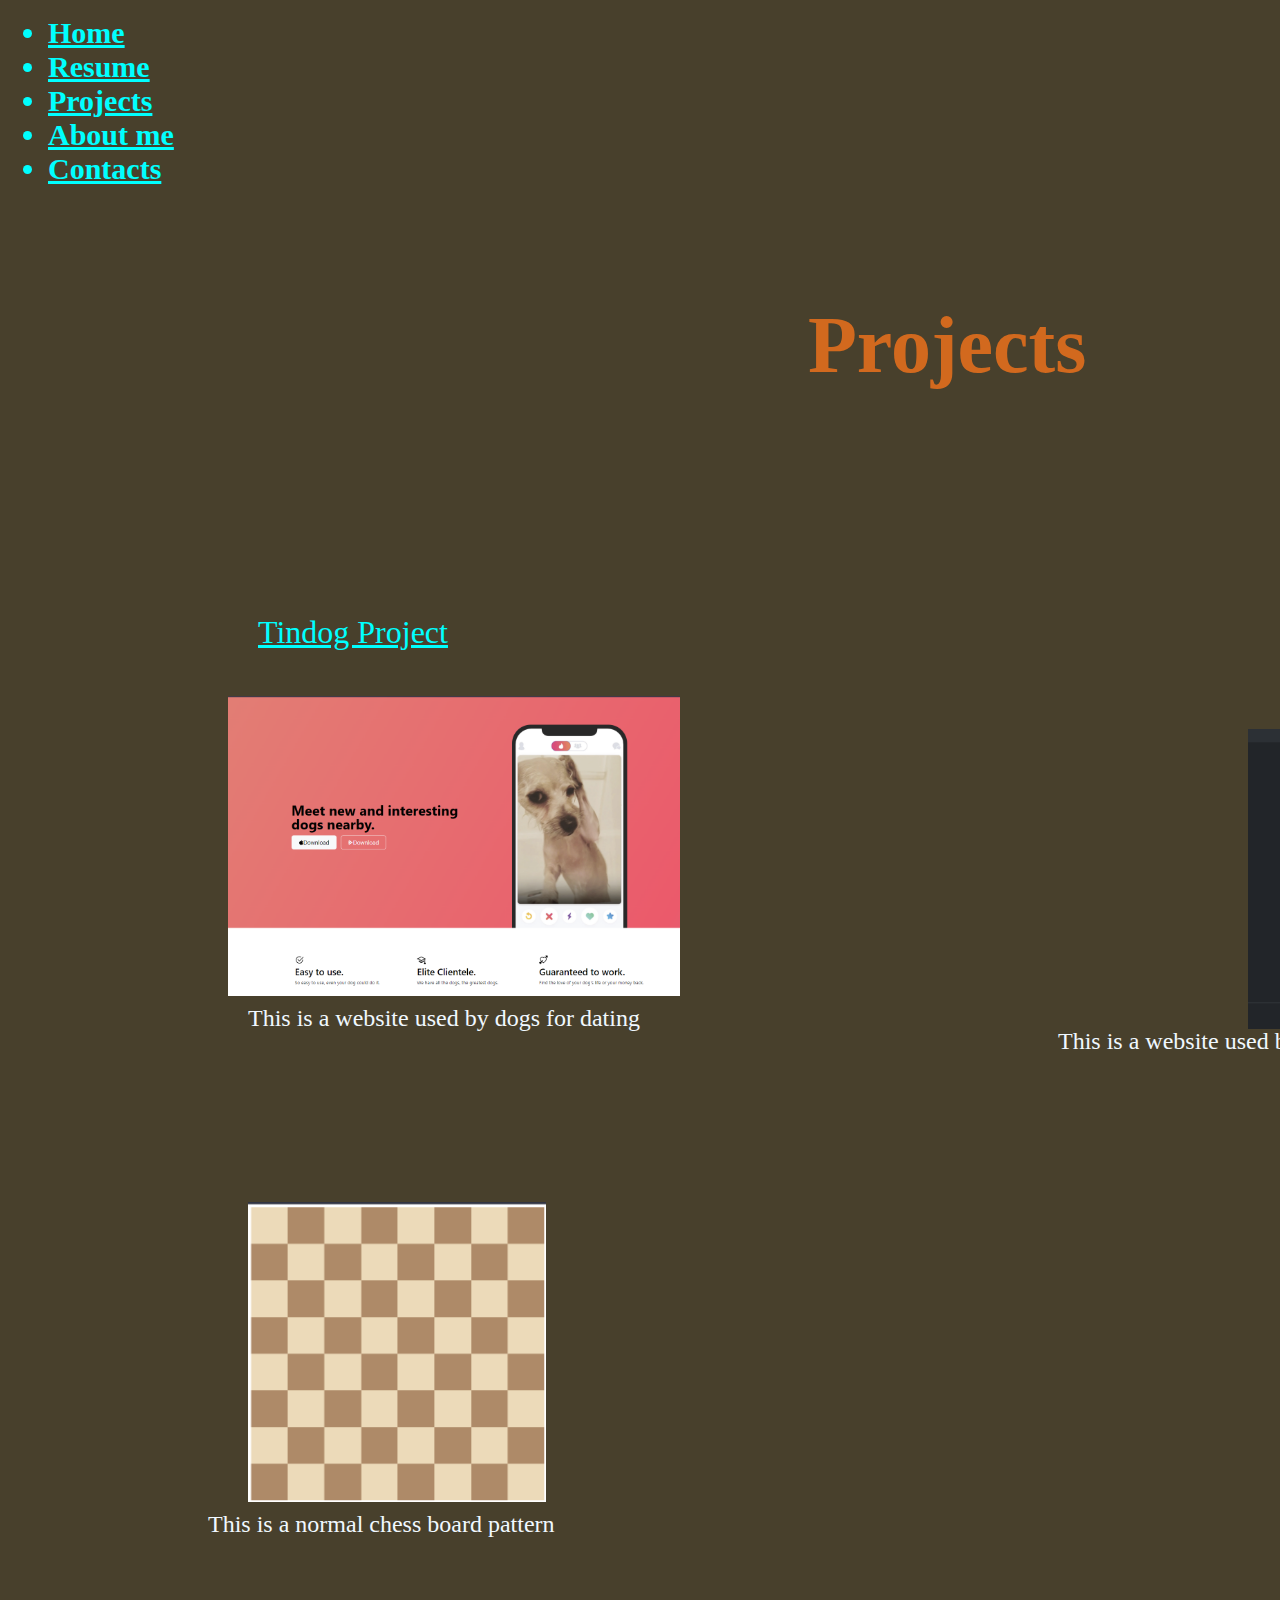
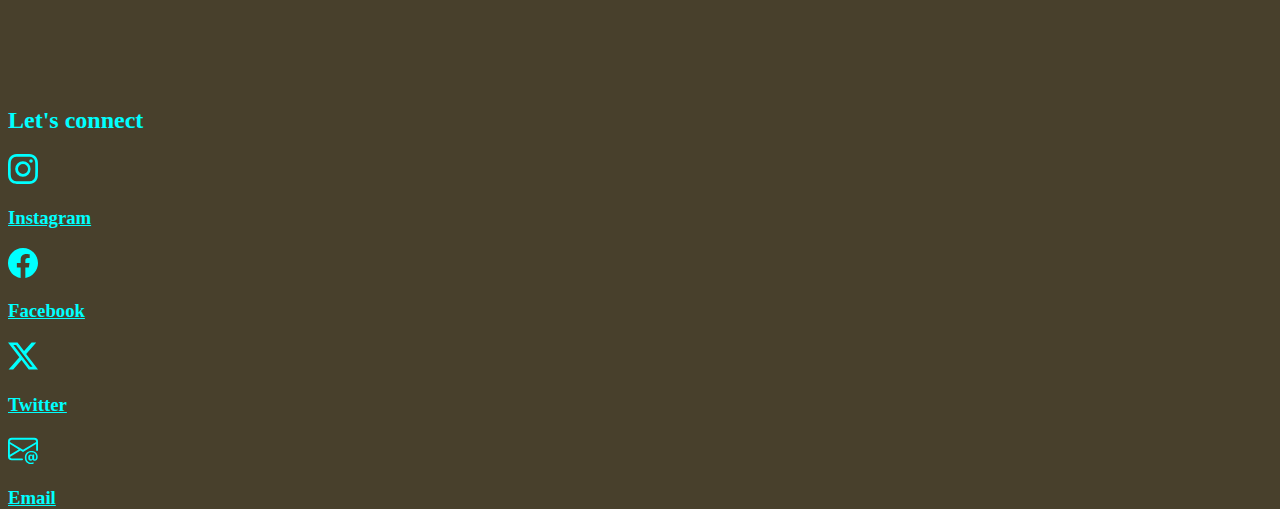
==== projects.html @ a1ab65e1 "Add files via upload" ====
<!DOCTYPE html>
<html  lang="en">
<head>
    <meta charset="UTF-8">
    <meta name="viewport" content="width=device-width, initial-scale=1.0">
    <title> website</title>
</head>

<link rel="stylesheet" href="./style.css">
<link href="https://cdn.jsdelivr.net/npm/bootstrap@5.3.2/dist/css/bootstrap.min.css" rel="stylesheet" integrity="sha384-T3c6CoIi6uLrA9TneNEoa7RxnatzjcDSCmG1MXxSR1GAsXEV/Dwwykc2MPK8M2HN" crossorigin="anonymous">

<body style="background-color:rgb(72, 64, 44) ";>
<section>     
  <header class="d-flex justify-content-center py-3">
    <ul class="nav nav-pills">
      <li class="nav-item"><a href="./index.html" class="nav-link">Home</a></li>
      <li class="nav-item"><a href="./resume.html" class="nav-link">Resume</a></li>
      <li class="nav-item"><a href="./projects.html" class="nav-link">Projects</a></li>
      <li class="nav-item"><a href="./aboutme.html" class="nav-link">About me</a></li>
      <li class="nav-item"><a href="./contact.html" class="nav-link">Contacts</a></li>
    </ul>
  </header>
</section>

<h1 class="projects">Projects</h1>
<div class="col-md-7">
    <a  id="head"  class="featurette-heading fw-normal lh-1" href="https://rohanhazra.github.io/TINDOG/"> Tindog Project<span class="text-body-secondary"> </span></a>
    <p class="lead4">This is a website used by dogs for dating</p> 
    <img class="img3" height="300px" src="./img/tindog.png">
    
    <a id="move"  class="featurette-heading fw-normal lh-1" href="https://rohanhazra.github.io/MOVE-IN/"> Move in<span class="text-body-secondary"> </span></a>
    <p class="lead2">This is a website used by people for shifting or for transportation of materials</p>
    <img class="img4" height="300px" src="./img/move in.png">

    <a id="chess"  class="featurette-heading fw-normal lh-1" href="https://rohanhazra.github.io/chess_board/">Chess board<span class="text-body-secondary"> </span></a>
    <p class="lead9">This is a normal chess board pattern   </p>
    <img class="img5" height="300px" src="./img/chess.png">
</div>

<p class="laters">Will add more...</p>
<div class="container5 " id="featured-3">
    <h2  id="middle"class="pb-2 border-bottom">Let's connect</h2>
    <div class="row g-4 py-5 row-cols-1 row-cols-lg-4">
      <div class="feature col">
        <div class="feature-icon d-inline-flex align-items-center justify-content-center text-bg-primary bg-gradient fs-2 mb-3">

          <svg xmlns="http://www.w3.org/2000/svg" width="30" height="30" fill="currentColor" class="bi bi-instagram" viewBox="0 0 16 16">
            <path d="M8 0C5.829 0 5.556.01 4.703.048 3.85.088 3.269.222 2.76.42a3.917 3.917 0 0 0-1.417.923A3.927 3.927 0 0 0 .42 2.76C.222 3.268.087 3.85.048 4.7.01 5.555 0 5.827 0 8.001c0 2.172.01 2.444.048 3.297.04.852.174 1.433.372 1.942.205.526.478.972.923 1.417.444.445.89.719 1.416.923.51.198 1.09.333 1.942.372C5.555 15.99 5.827 16 8 16s2.444-.01 3.298-.048c.851-.04 1.434-.174 1.943-.372a3.916 3.916 0 0 0 1.416-.923c.445-.445.718-.891.923-1.417.197-.509.332-1.09.372-1.942C15.99 10.445 16 10.173 16 8s-.01-2.445-.048-3.299c-.04-.851-.175-1.433-.372-1.941a3.926 3.926 0 0 0-.923-1.417A3.911 3.911 0 0 0 13.24.42c-.51-.198-1.092-.333-1.943-.372C10.443.01 10.172 0 7.998 0h.003zm-.717 1.442h.718c2.136 0 2.389.007 3.232.046.78.035 1.204.166 1.486.275.373.145.64.319.92.599.28.28.453.546.598.92.11.281.24.705.275 1.485.039.843.047 1.096.047 3.231s-.008 2.389-.047 3.232c-.035.78-.166 1.203-.275 1.485a2.47 2.47 0 0 1-.599.919c-.28.28-.546.453-.92.598-.28.11-.704.24-1.485.276-.843.038-1.096.047-3.232.047s-2.39-.009-3.233-.047c-.78-.036-1.203-.166-1.485-.276a2.478 2.478 0 0 1-.92-.598 2.48 2.48 0 0 1-.6-.92c-.109-.281-.24-.705-.275-1.485-.038-.843-.046-1.096-.046-3.233 0-2.136.008-2.388.046-3.231.036-.78.166-1.204.276-1.486.145-.373.319-.64.599-.92.28-.28.546-.453.92-.598.282-.11.705-.24 1.485-.276.738-.034 1.024-.044 2.515-.045v.002zm4.988 1.328a.96.96 0 1 0 0 1.92.96.96 0 0 0 0-1.92zm-4.27 1.122a4.109 4.109 0 1 0 0 8.217 4.109 4.109 0 0 0 0-8.217zm0 1.441a2.667 2.667 0 1 1 0 5.334 2.667 2.667 0 0 1 0-5.334z"/>
          </svg>
        </div>
        <h3 class="fs-2 text-body-emphasis"><a href="https://www.instagram.com/reel/CwpeiFOSgwI/?igshid=MmU2YjMzNjRlOQ==">Instagram</a></h3>
       
      </div>
      <div class="feature col">
        <div class="feature-icon d-inline-flex align-items-center justify-content-center text-bg-primary bg-gradient fs-2 mb-3">
          
          <svg xmlns="http://www.w3.org/2000/svg" width="30" height="30" fill="currentColor" class="bi bi-facebook" viewBox="0 0 16 16">
            <path d="M16 8.049c0-4.446-3.582-8.05-8-8.05C3.58 0-.002 3.603-.002 8.05c0 4.017 2.926 7.347 6.75 7.951v-5.625h-2.03V8.05H6.75V6.275c0-2.017 1.195-3.131 3.022-3.131.876 0 1.791.157 1.791.157v1.98h-1.009c-.993 0-1.303.621-1.303 1.258v1.51h2.218l-.354 2.326H9.25V16c3.824-.604 6.75-3.934 6.75-7.951z"/>
          </svg>
        </div>
        <h3 class="fs-2 text-body-emphasis"><a href="https://www.facebook.com/rohan.hazra.376?mibextid=ZbWKwL">Facebook</a></h3>
        
      </div>
      <div class="feature col">
        <div class="feature-icon d-inline-flex align-items-center justify-content-center text-bg-primary bg-gradient fs-2 mb-3">

          <svg xmlns="http://www.w3.org/2000/svg" width="30" height="30" fill="currentcolor" class="bi bi-twitter-x" viewBox="0 0 16 16">
            <path d="M12.6.75h2.454l-5.36 6.142L16 15.25h-4.937l-3.867-5.07-4.425 5.07H.316l5.733-6.57L0 .75h5.063l3.495 4.633L12.601.75Zm-.86 13.028h1.36L4.323 2.145H2.865l8.875 11.633Z"/>
          </svg>
        </div>
        <h3 class="fs-2 text-body-emphasis"><a href="https://x.com/RohanHa77245556?t=WM-2_lsVtFsw5APmceYGqg&s=09">Twitter</a></h3>
        
      </div>

      <div class="feature col">
        <div class="feature-icon d-inline-flex align-items-center justify-content-center text-bg-primary bg-gradient fs-2 mb-3">

          <svg xmlns="http://www.w3.org/2000/svg" width="30" height="30" fill="currentColor" class="bi bi-envelope-at" viewBox="0 0 16 16">
            <path d="M2 2a2 2 0 0 0-2 2v8.01A2 2 0 0 0 2 14h5.5a.5.5 0 0 0 0-1H2a1 1 0 0 1-.966-.741l5.64-3.471L8 9.583l7-4.2V8.5a.5.5 0 0 0 1 0V4a2 2 0 0 0-2-2H2Zm3.708 6.208L1 11.105V5.383l4.708 2.825ZM1 4.217V4a1 1 0 0 1 1-1h12a1 1 0 0 1 1 1v.217l-7 4.2-7-4.2Z"/>
            <path d="M14.247 14.269c1.01 0 1.587-.857 1.587-2.025v-.21C15.834 10.43 14.64 9 12.52 9h-.035C10.42 9 9 10.36 9 12.432v.214C9 14.82 10.438 16 12.358 16h.044c.594 0 1.018-.074 1.237-.175v-.73c-.245.11-.673.18-1.18.18h-.044c-1.334 0-2.571-.788-2.571-2.655v-.157c0-1.657 1.058-2.724 2.64-2.724h.04c1.535 0 2.484 1.05 2.484 2.326v.118c0 .975-.324 1.39-.639 1.39-.232 0-.41-.148-.41-.42v-2.19h-.906v.569h-.03c-.084-.298-.368-.63-.954-.63-.778 0-1.259.555-1.259 1.4v.528c0 .892.49 1.434 1.26 1.434.471 0 .896-.227 1.014-.643h.043c.118.42.617.648 1.12.648Zm-2.453-1.588v-.227c0-.546.227-.791.573-.791.297 0 .572.192.572.708v.367c0 .573-.253.744-.564.744-.354 0-.581-.215-.581-.8Z"/>
          </svg>
        </div>
        <h3 class="fs-2 text-body-emphasis"><a href="mailto:=rohanhazraoriginal6996@gmail.com">Email</a></h3>
        
      </div>
    </div>
  </div>
</body>
</html>
---- style.css ----
#id{
    color:black
}
.nav-item{
    font-size: 30px;
    font-weight: bold;
}
.fs-4{
    font-weight: bolder;
    color:burlywood;
}
.img1{
    position:absolute  ;
    left: 900px;
    top:50px;
    margin-left: -260px;
    margin-top: -160px;
}

.img2{position:absolute  ;
left: 1500px;
top:450px;
margin-left: -260px;
margin-top: -0px;
}
.name{
    position: relative;
    left: -80px;
    color: aliceblue;
    font-size: 5rem;
    
}
.box1{
   position: relative;
   top:200px;
   left:35px;
   margin-left: 150px;
   margin-right: 10px;

}
.text1{
    font-size: 50px;
    color: orange;
    left: 100px;
}
.roh{position: relative;
    left: -80px;
    color: aliceblue;
    font-size: 6rem;

}
.second{
    background-color:rgba(1,0,12,255);
    margin: 0%;
}
.heading{
    font-size: 70px;
    color:aqua;
    margin-top: 60px;
    margin-left: 39%;
    margin-bottom: 200px;
}
.aboutme{
    position: relative;
    top:-90px;
    left:-400px;
    margin-left: 150px;
    margin-right: 10px;
 
}
#rrr{
    font-size: 45px;;
}
.display{
    color:blanchedalmond;
    margin-left: -100px;
}
.projects{
    position: relative;
    top:60px;
    left:650px;
    margin-left: 150px;
    margin-right: 10px;
    font-size: 5rem;
    color: chocolate;
}
#head{
    position: relative;
    top:230px;
    left:250px;
    font-size: 2rem;
}
.lead4{
    position: relative;
    top: 560px;
    left:240px;
    font-size:1.5rem;
    color: aliceblue;
     
}
.img3{
    position: relative;
    top:200px;
    left:220px;
    font-size: 2rem;
}

#move{
    position: relative;
    top:20px;
    left:840px;
    font-size: 2rem;
}

.img4{
    position: relative;
    top:-150px;
    left:1240px;
    font-size: 2rem;
}

.lead2{
    position: relative;
    top: 200px;
    left:1050px;
    font-size: 1.5rem;
    color: aliceblue;
}


.lead9{
    position: relative;
    top: 300px;
    left:200px;
    font-size: 1.5rem;
    color: aliceblue;

}

.img5{
    position: relative;
    top: -60px;
    left:240px;
    font-size: 2rem;
}

#chess{
    position: relative;
    top:120px;
    left:-240px;
    font-size: 2rem;
}

.laters{
    position: relative;
    top:0px;
    left: 1540px;
    font-size: 2rem;
    color: brown;
}
.form{
    position: relative;
    top:230px;
    left:200px;
   font-size: 1.5rem;
}

.RP{
    color: chocolate;
}

.contact{
    position:relative;
    top: 200px;
color: aqua;
}
.CP{
    position:relative;
    top: 200px;
    left:300px;
    color: aqua;
}
*{
    color: aqua;
}
.submit{
    color: black;
}
.line{
position: relative;
left: 800px;
top:-800px
}

.CD{
    color: aqua;
    position: relative;
    top: -1800px;
    left: 1000px;
}

.det{
    position: relative;
    top:-1700px;
    left: 1000px;
    font-size: 2rem;;
}

.container{
    position: relative;
    top:-1000px
}
.container1{
    position: relative;
    top:400px;
}

.container2{
    position: relative;
    top: -80px;
}

.container5{
    position: relative;
    top: 40px;
}
#middle{
    position: relative;
    left:00px;
}
.nim{
    position: relative;
    left: 305px;
}
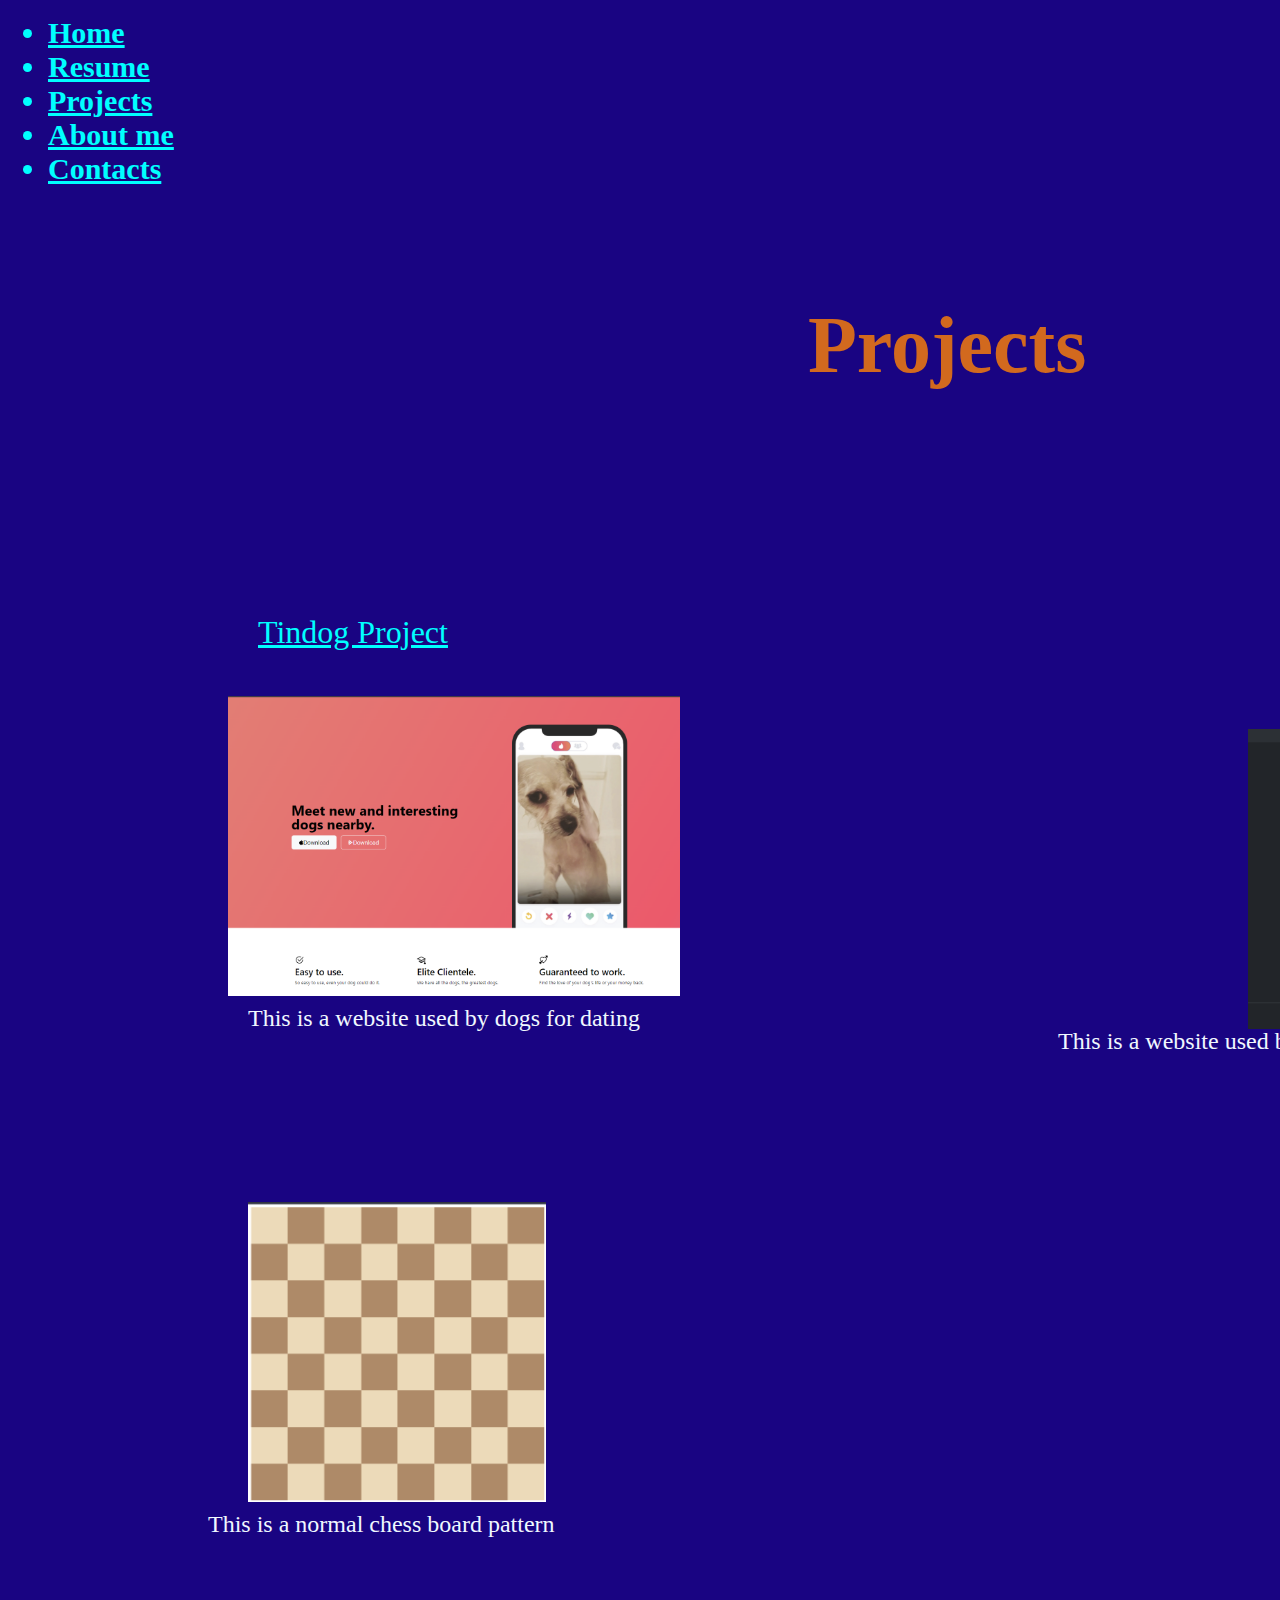
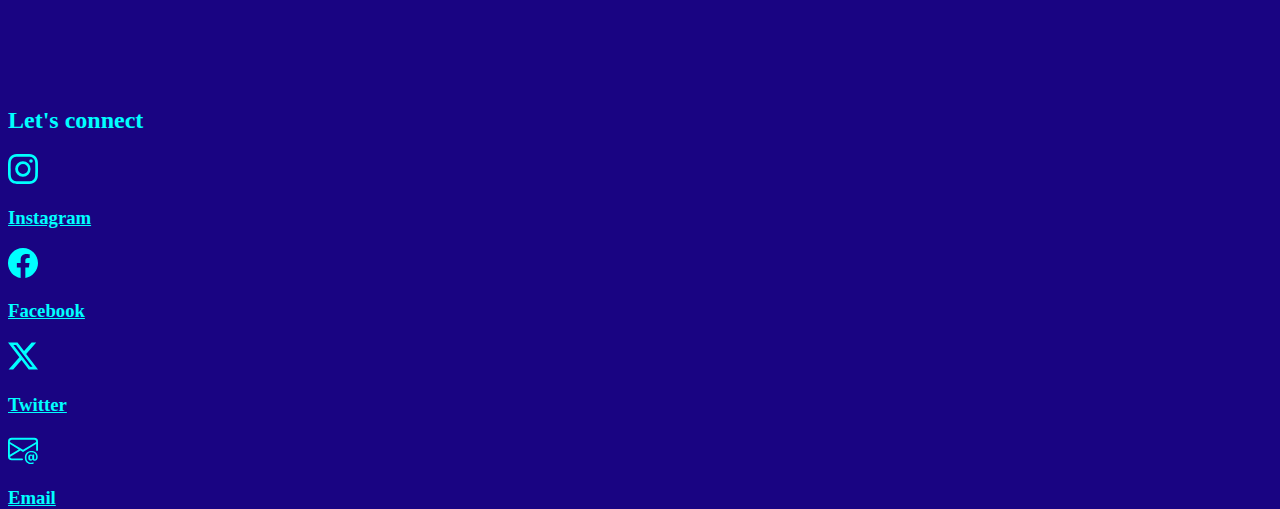
==== commit 9fcdf0b1: "Update projects.html" ====
--- a/projects.html
+++ b/projects.html
@@ -9,7 +9,7 @@
 <link rel="stylesheet" href="./style.css">
 <link href="https://cdn.jsdelivr.net/npm/bootstrap@5.3.2/dist/css/bootstrap.min.css" rel="stylesheet" integrity="sha384-T3c6CoIi6uLrA9TneNEoa7RxnatzjcDSCmG1MXxSR1GAsXEV/Dwwykc2MPK8M2HN" crossorigin="anonymous">
 
-<body style="background-color:rgb(72, 64, 44) ";>
+<body style="background-color:#190482 ";>
 <section>     
   <header class="d-flex justify-content-center py-3">
     <ul class="nav nav-pills">
@@ -86,4 +86,4 @@
     </div>
   </div>
 </body>
-</html>+</html>
--- a/style.css
+++ b/style.css
@@ -18,8 +18,8 @@
 }
 
 .img2{position:absolute  ;
-left: 1500px;
-top:450px;
+left: 1800px;
+top:200px;
 margin-left: -260px;
 margin-top: -0px;
 }
@@ -69,7 +69,7 @@
  
 }
 #rrr{
-    font-size: 45px;;
+    font-size: 35px;;
 }
 .display{
     color:blanchedalmond;
@@ -231,4 +231,4 @@
 .nim{
     position: relative;
     left: 305px;
-}+}
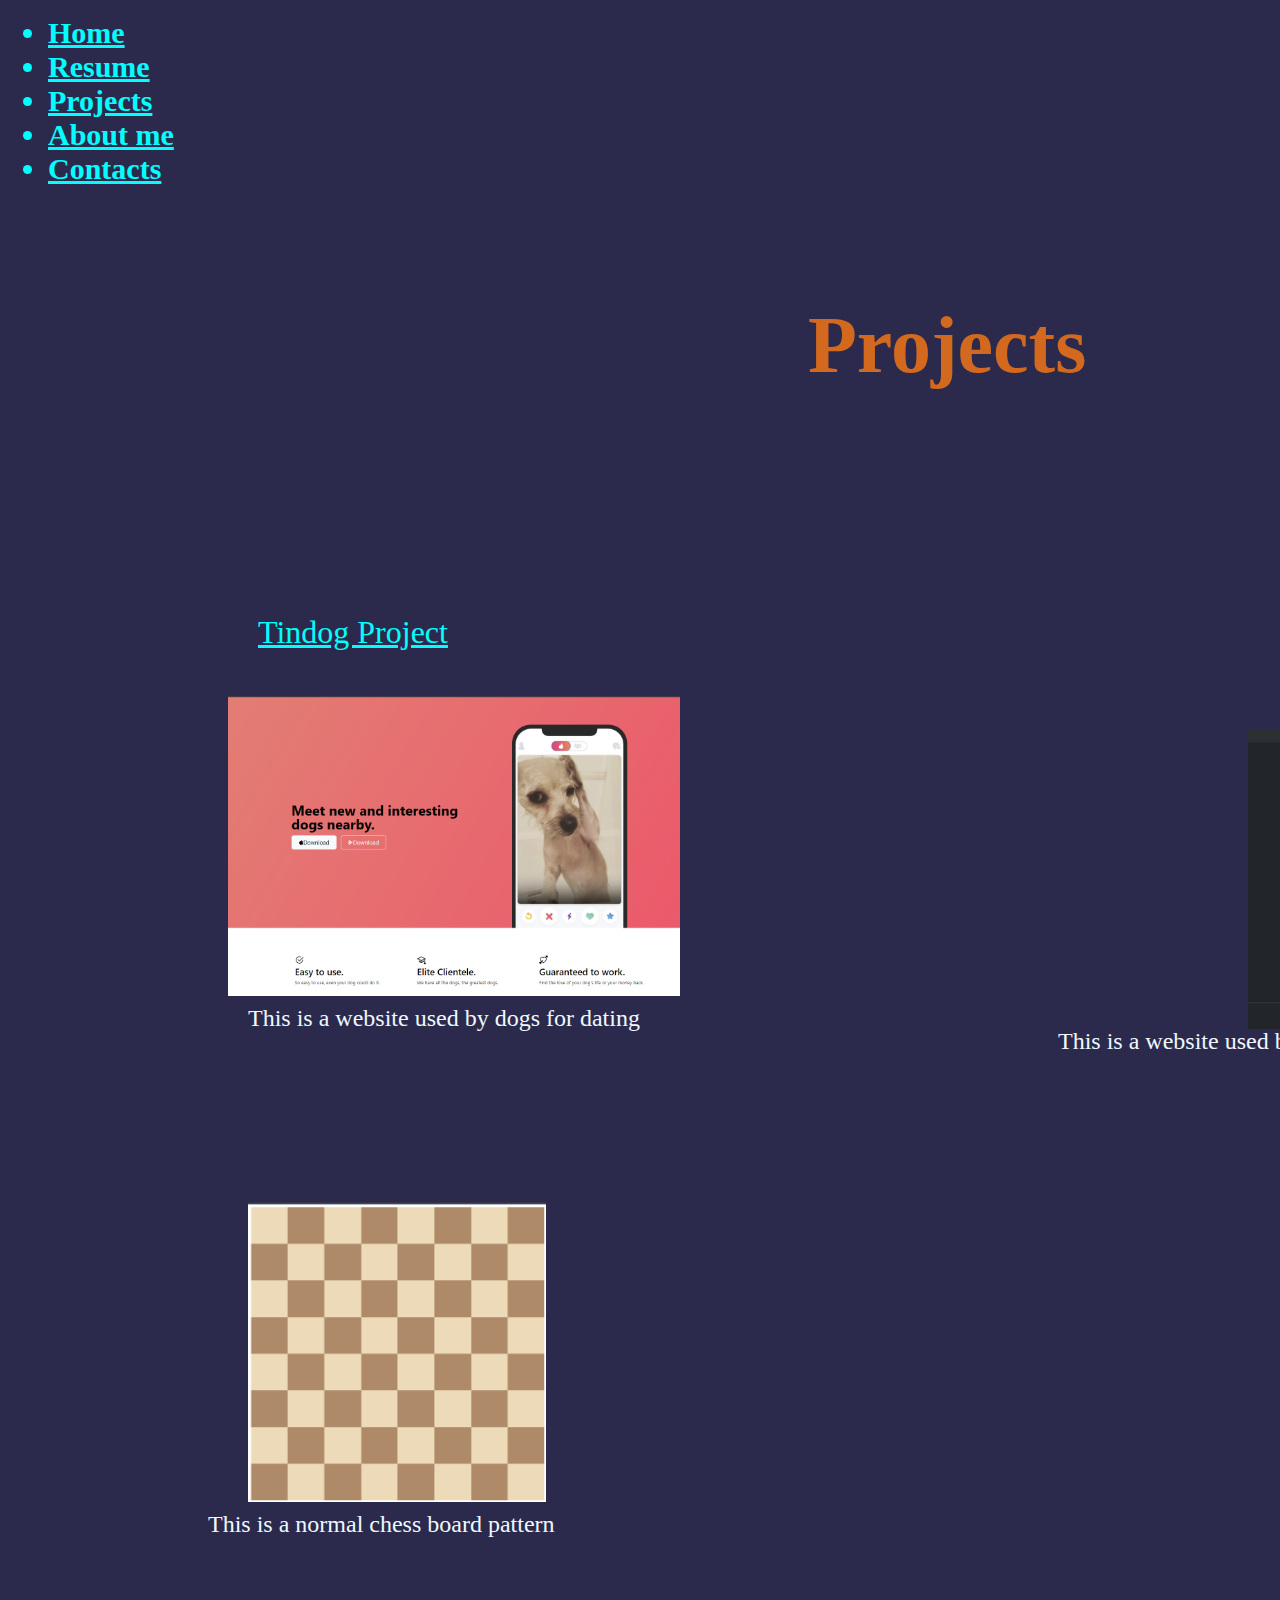
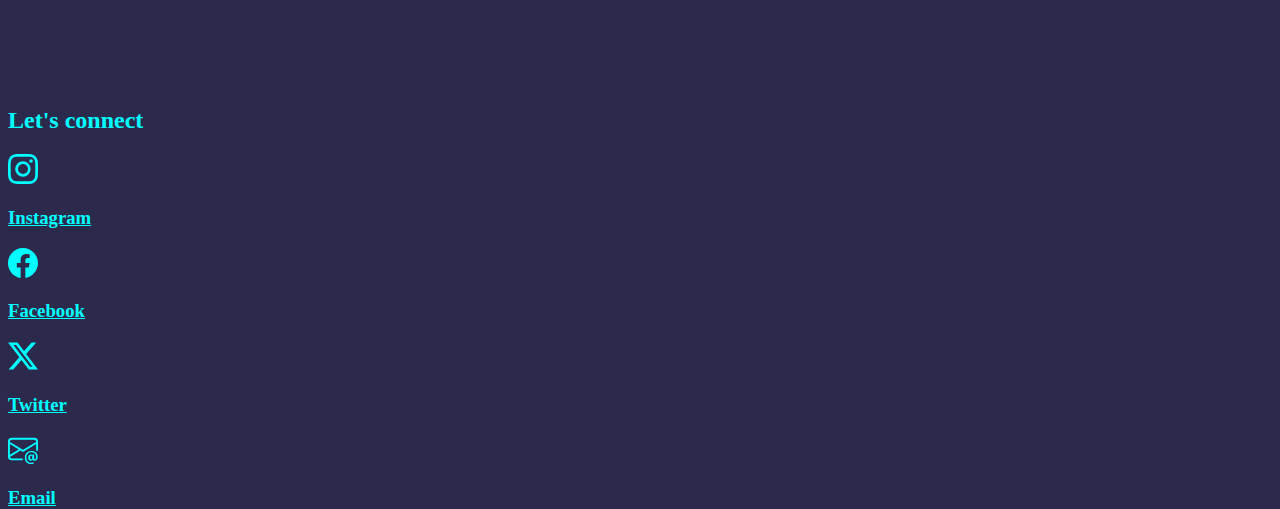
==== commit a7270518: "Update projects.html" ====
--- a/projects.html
+++ b/projects.html
@@ -9,7 +9,7 @@
 <link rel="stylesheet" href="./style.css">
 <link href="https://cdn.jsdelivr.net/npm/bootstrap@5.3.2/dist/css/bootstrap.min.css" rel="stylesheet" integrity="sha384-T3c6CoIi6uLrA9TneNEoa7RxnatzjcDSCmG1MXxSR1GAsXEV/Dwwykc2MPK8M2HN" crossorigin="anonymous">
 
-<body style="background-color:#190482 ";>
+<body style="background-color:#2B2A4C ";>
 <section>     
   <header class="d-flex justify-content-center py-3">
     <ul class="nav nav-pills">
